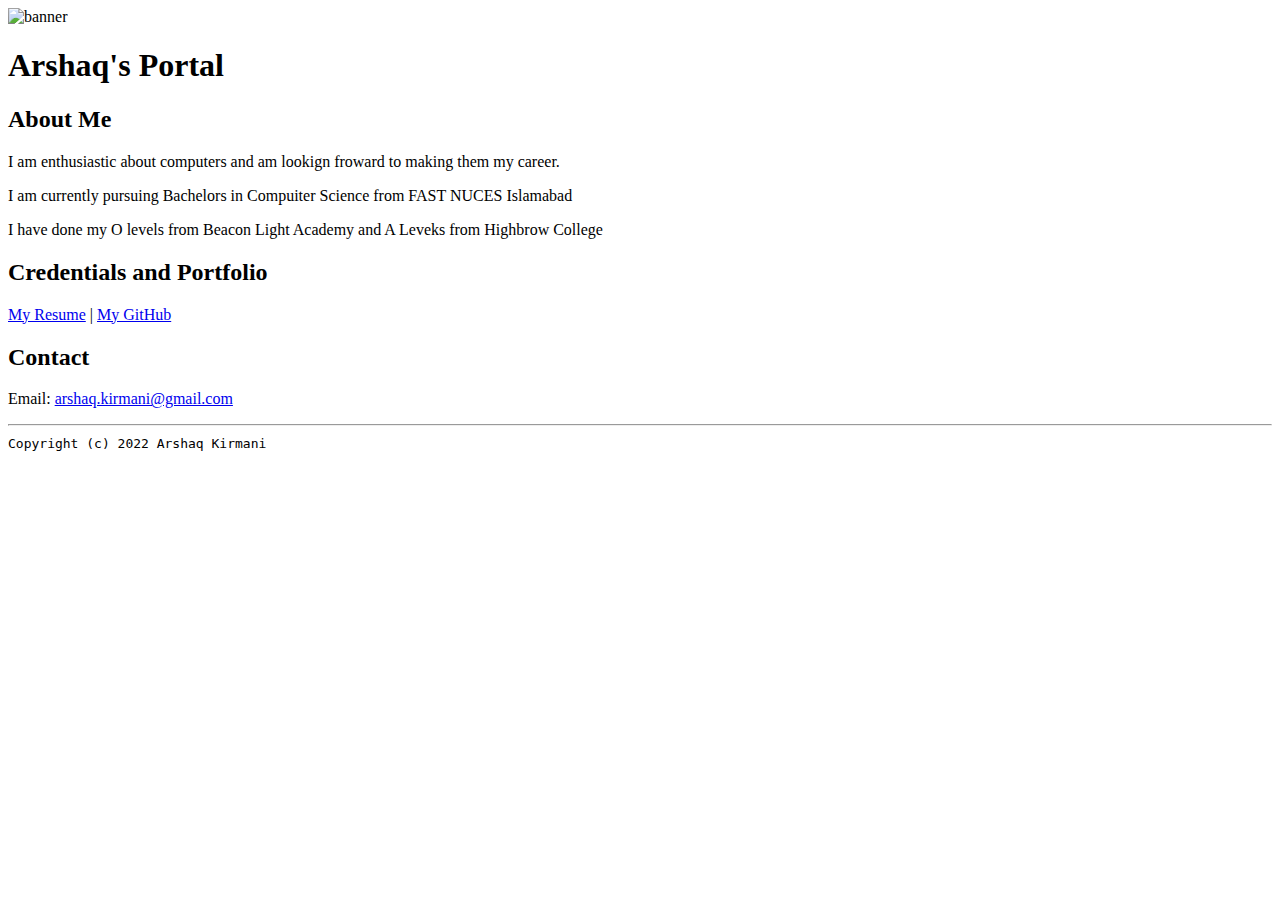
==== index.html @ 24619033 "Add files via upload" ====
<!doctype html>

<!-- this is a comment for human! -->

<html lang="en">

  <header>
    <title>Arshaq's Portal</title>
    <link rel="stylesheet" href="css/master.css">
    <link rel="FaviconIcon" href="favicon.ico" type="image/x-icon">
    <link rel="shortcut" href="favicon.ico" type="image/x-icon">
    <meta name="viewport" content="width=device-width, initial-scale=1, shrink-to-fit=no">
    <meta name="name" content="Arshaq Kirmani's Portal">
    <meta name="robots" content="noindex, nofollow">
  </header>

  <body>
    <img src="images/banner.jpg" width="75%" alt="banner">
    <h1>Arshaq's Portal</h1>
    <h2>About Me</h2>
    <p>I am enthusiastic about computers and am lookign froward to making them my career.</p>
    <p>I am currently pursuing Bachelors in Compuiter Science from FAST NUCES Islamabad</p>
    <p>I have done my O levels from Beacon Light Academy and A Leveks from Highbrow College</p>
    <h2>Credentials and Portfolio</h2>

    <p><a href="resume.html">My Resume</a> | <a href="https://github.com/ArshaqKirmani">My GitHub</a></p>
    <h2>Contact</h2>

    <p>Email: <a href="mailto:arshaq.kirmani@gmail.com">arshaq.kirmani@gmail.com</a><p>
  </body>

  <footer>
    <hr>
    <code>Copyright (c) 2022 Arshaq Kirmani</code>
  </footer>

</html>
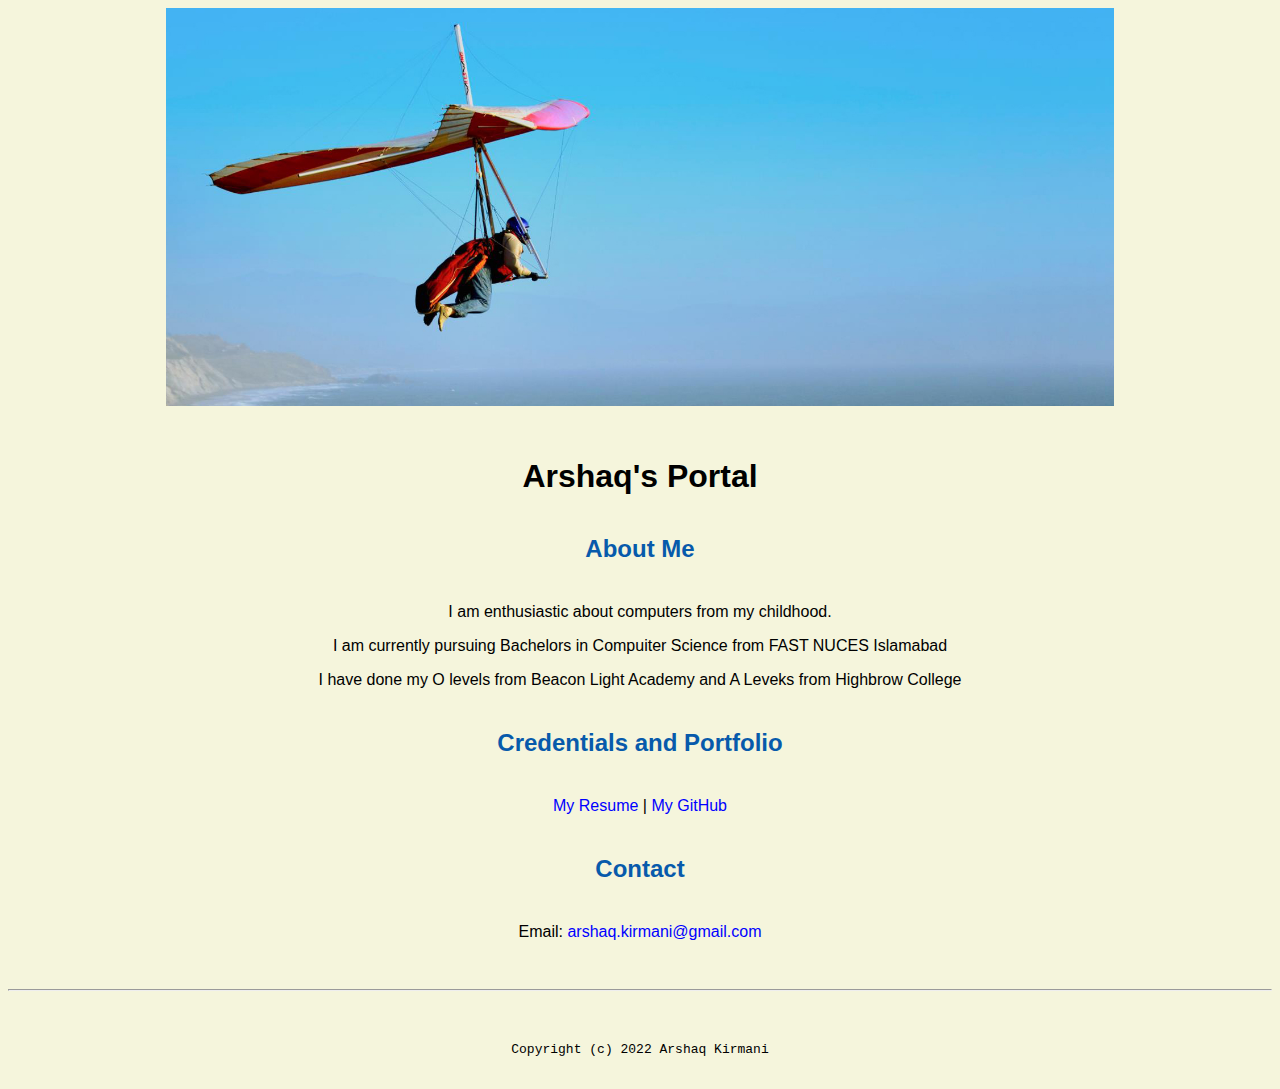
==== commit 9aa5a7f3: "Add files via upload" ====
--- a/index.html
+++ b/index.html
@@ -18,7 +18,7 @@
     <img src="images/banner.jpg" width="75%" alt="banner">
     <h1>Arshaq's Portal</h1>
     <h2>About Me</h2>
-    <p>I am enthusiastic about computers and am lookign froward to making them my career.</p>
+    <p>I am enthusiastic about computers from my childhood.</p>
     <p>I am currently pursuing Bachelors in Compuiter Science from FAST NUCES Islamabad</p>
     <p>I have done my O levels from Beacon Light Academy and A Leveks from Highbrow College</p>
     <h2>Credentials and Portfolio</h2>
--- a/css/master.css
+++ b/css/master.css
@@ -0,0 +1,63 @@
+ /* Cascading stylesheet for the website */
+
+/* Text inside these asterisks and slashes are comments for human */
+
+  a {
+    color: blue;/* set the text color to blue here */
+    text-decoration: none; /* This means we do not want hyperlinks to be underlined */
+  }
+
+  a:hover {
+    color: red;/* set the text color to red here */
+    text-decoration: none; /* This means we do not want hyperlinks to be underlined */
+  }
+
+  body {
+    background-color: beige; /* set the background color here */
+    color: black;  /* set the text color to black here */
+    font-family: Arial, Helvetica, sans-serif;/* set the font here */
+    text-align: center;/* set the text alignment here */
+   }
+
+  footer {
+    margin-top: 2rem;
+    margin-bottom: 2rem;
+  }
+
+  h1 {
+    margin-bottom: 0.5rem;
+    margin-top: 3rem;
+   }
+
+  h2 {
+    color: #075AAB; /* set the text color of to #075AAB here */
+    /* set both the bottom margin and top margin to 2.5rem here */
+    margin-bottom: 2.5rem;
+    margin-top: 2.5rem;
+   }
+
+  h3 {
+    margin-bottom: 0;
+    margin-top: 2rem;
+  }
+
+  h4 {
+    margin-bottom: 1rem;
+    margin-top: 0.5rem;
+  }
+
+  h5 {
+    margin-top: 0.5rem;
+  }
+
+  hr {
+    margin-bottom: 3rem;
+    margin-top: 3rem;
+  }
+
+  /* this controls how the bullet points in the resume page looks */
+  ul {
+    display: table;
+    margin: 0 auto;
+    text-align: left;
+  }
